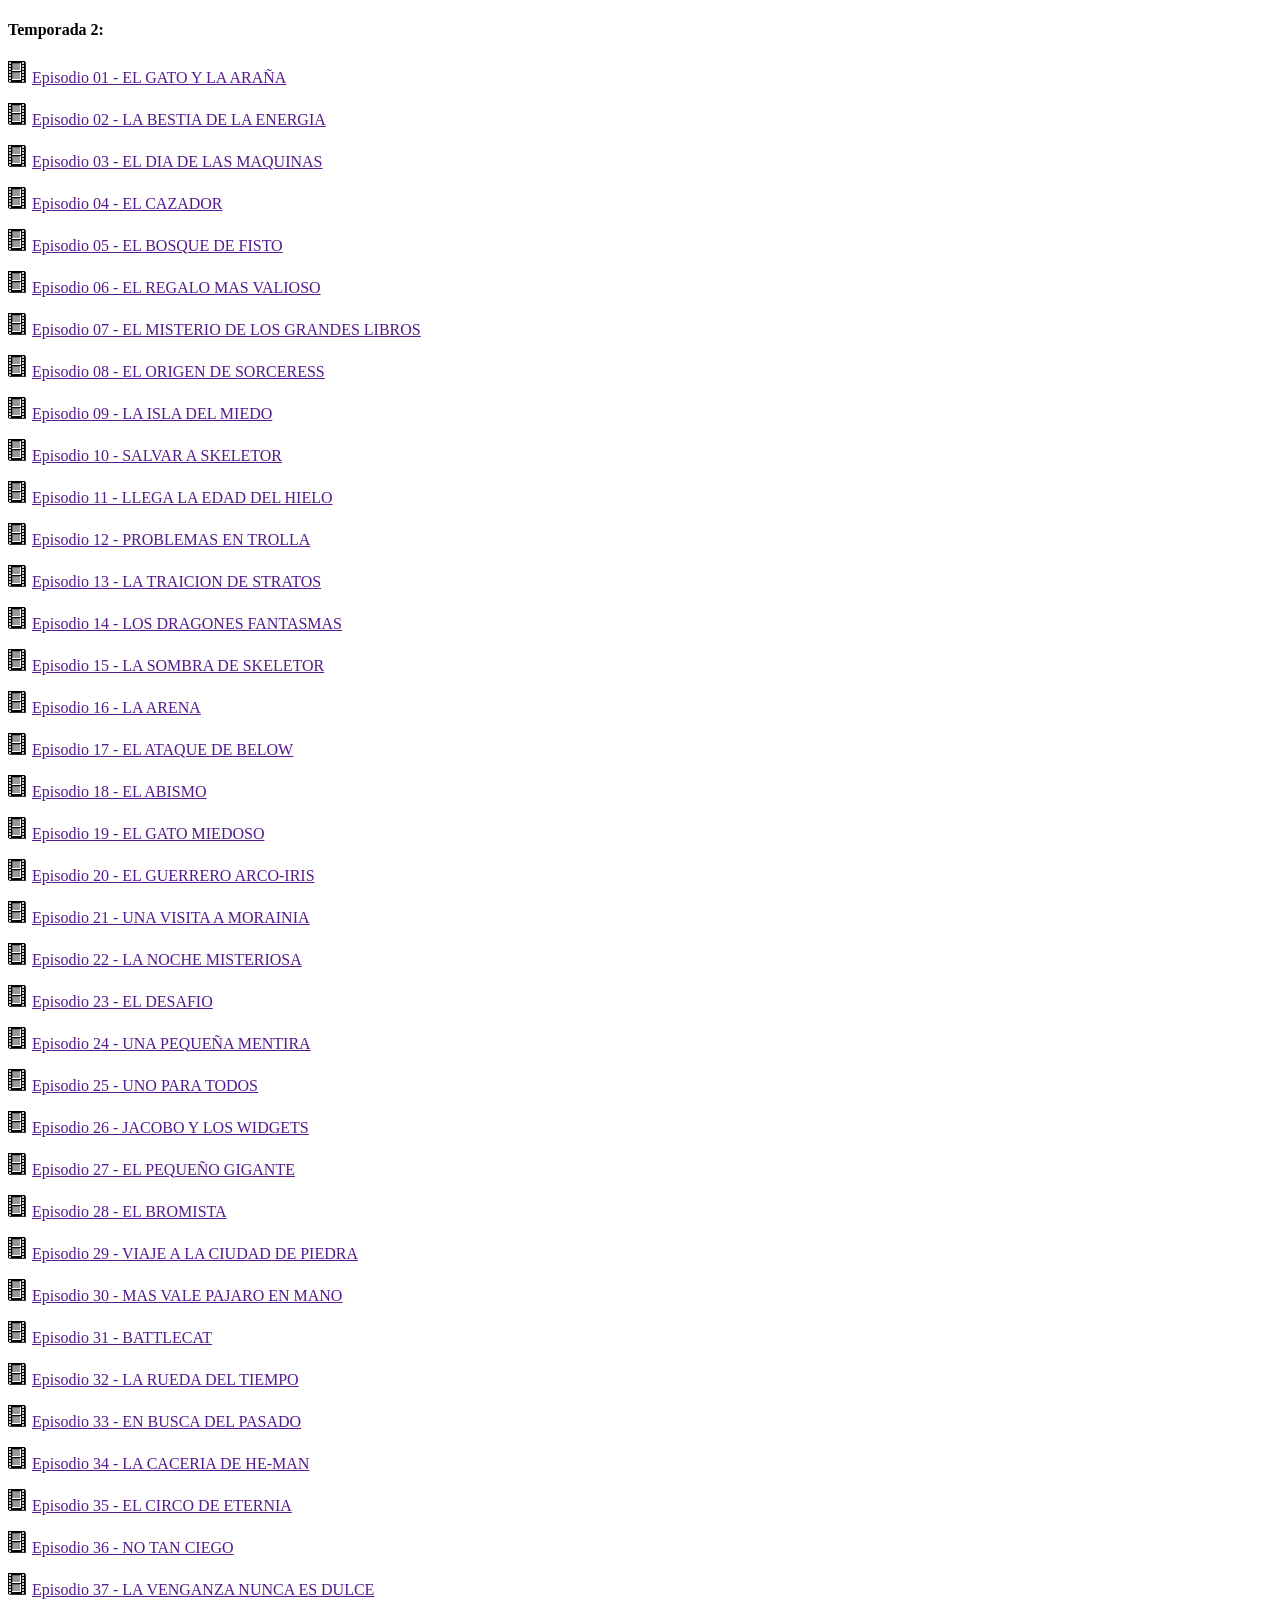
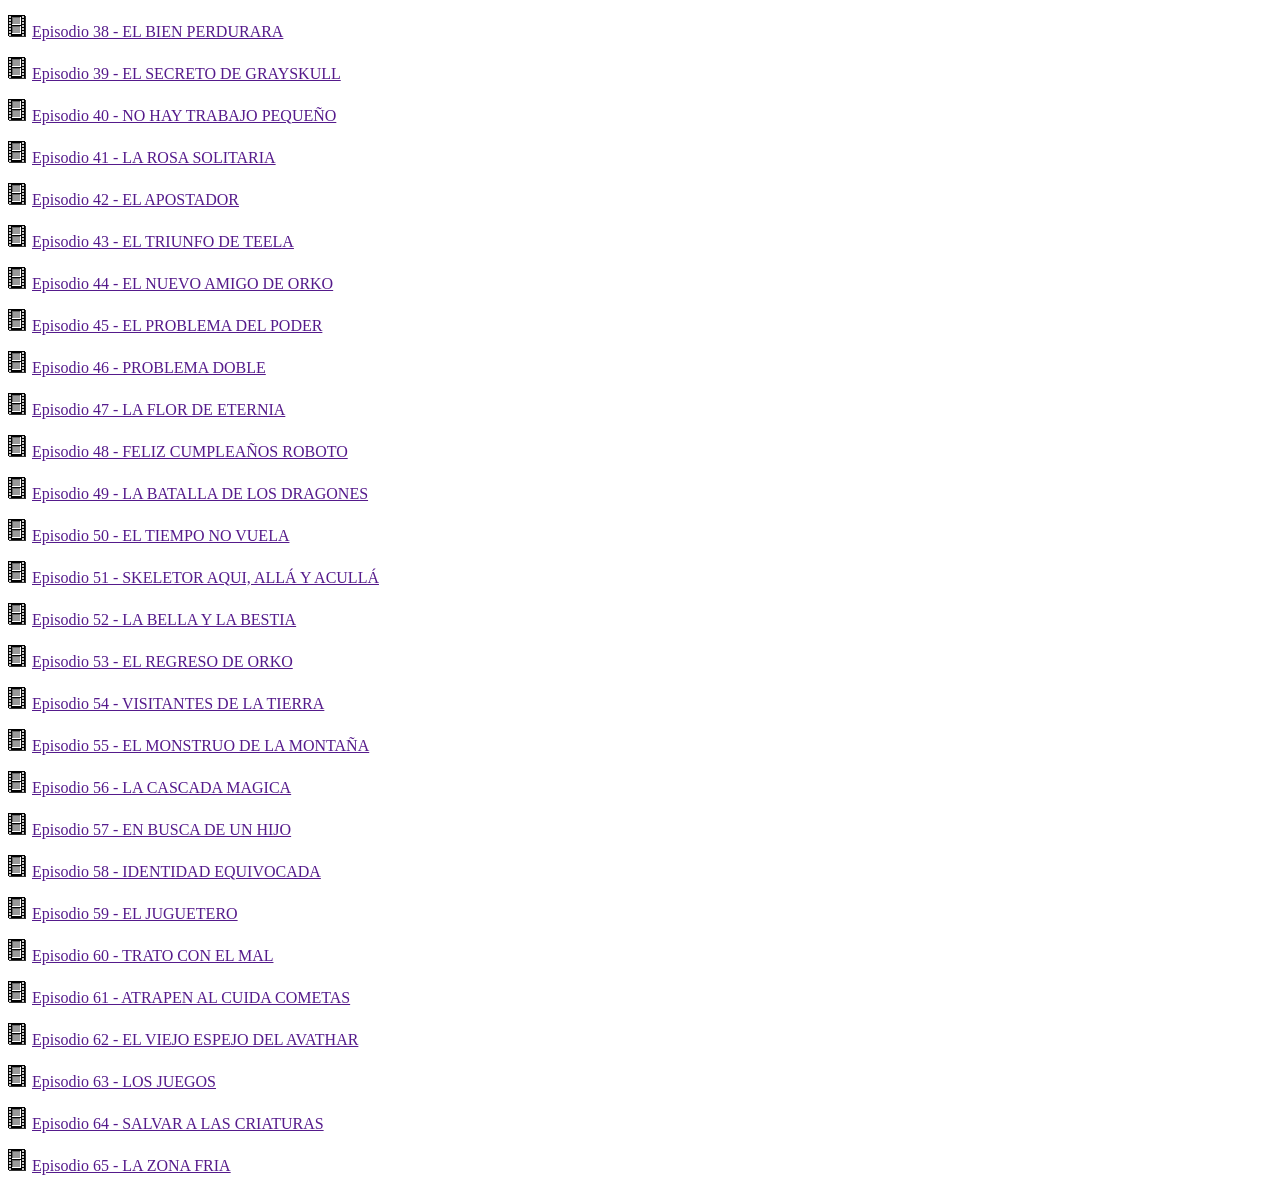
==== temps/temporada2.html @ c10290ee "Add files via upload" ====
<!DOCTYPE html>
<html>
<head>
<meta charset="UTF-8">
<title>temporada</title>
<link rel="shortcut icon" href="">
<link rel="stylesheet" type="text/css" href="../stylelista.css">

<meta name="robots" content="noindex">
<meta name="author" content="Johan Gzz">
<meta name="description" content="Contenedor de videos al por mayor">
<meta name="viewport" content="width=device-width, initial-scale=1.0, maximum-scale=1.0, user-scalable=no">

<style>

</style>

</head>
<body>

<audio src="../sound_1.mp3" autoplay></audio>

<h4>Temporada 2:</h4>
<p><img src="vid.gif"> <a class="linksdelaslistas" href="" target="visor">Episodio 01 - EL GATO Y LA ARAÑA</a></p>
<p><img src="vid.gif"> <a class="linksdelaslistas" href="" target="visor">Episodio 02 - LA BESTIA DE LA ENERGIA</a></p>
<p><img src="vid.gif"> <a class="linksdelaslistas" href="" target="visor">Episodio 03 - EL DIA DE LAS MAQUINAS</a></p>
<p><img src="vid.gif"> <a class="linksdelaslistas" href="" target="visor">Episodio 04 - EL CAZADOR</a></p>
<p><img src="vid.gif"> <a class="linksdelaslistas" href="" target="visor">Episodio 05 - EL BOSQUE DE FISTO</a></p>
<p><img src="vid.gif"> <a class="linksdelaslistas" href="" target="visor">Episodio 06 - EL REGALO MAS VALIOSO</a></p>
<p><img src="vid.gif"> <a class="linksdelaslistas" href="" target="visor">Episodio 07 - EL MISTERIO DE LOS GRANDES LIBROS</a></p>
<p><img src="vid.gif"> <a class="linksdelaslistas" href="" target="visor">Episodio 08 - EL ORIGEN DE SORCERESS</a></p>
<p><img src="vid.gif"> <a class="linksdelaslistas" href="" target="visor">Episodio 09 - LA ISLA DEL MIEDO</a></p>
<p><img src="vid.gif"> <a class="linksdelaslistas" href="" target="visor">Episodio 10 - SALVAR A SKELETOR</a></p>
<p><img src="vid.gif"> <a class="linksdelaslistas" href="" target="visor">Episodio 11 - LLEGA LA EDAD DEL HIELO</a></p>
<p><img src="vid.gif"> <a class="linksdelaslistas" href="" target="visor">Episodio 12 - PROBLEMAS EN TROLLA</a></p>
<p><img src="vid.gif"> <a class="linksdelaslistas" href="" target="visor">Episodio 13 - LA TRAICION DE STRATOS</a></p>
<p><img src="vid.gif"> <a class="linksdelaslistas" href="" target="visor">Episodio 14 - LOS DRAGONES FANTASMAS</a></p>
<p><img src="vid.gif"> <a class="linksdelaslistas" href="" target="visor">Episodio 15 - LA SOMBRA DE SKELETOR</a></p>
<p><img src="vid.gif"> <a class="linksdelaslistas" href="" target="visor">Episodio 16 - LA ARENA</a></p>
<p><img src="vid.gif"> <a class="linksdelaslistas" href="" target="visor">Episodio 17 - EL ATAQUE DE BELOW</a></p>
<p><img src="vid.gif"> <a class="linksdelaslistas" href="" target="visor">Episodio 18 - EL ABISMO</a></p>
<p><img src="vid.gif"> <a class="linksdelaslistas" href="" target="visor">Episodio 19 - EL GATO MIEDOSO</a></p>
<p><img src="vid.gif"> <a class="linksdelaslistas" href="" target="visor">Episodio 20 - EL GUERRERO ARCO-IRIS</a></p>
<p><img src="vid.gif"> <a class="linksdelaslistas" href="" target="visor">Episodio 21 - UNA VISITA A MORAINIA</a></p>
<p><img src="vid.gif"> <a class="linksdelaslistas" href="" target="visor">Episodio 22 - LA NOCHE MISTERIOSA</a></p>
<p><img src="vid.gif"> <a class="linksdelaslistas" href="" target="visor">Episodio 23 - EL DESAFIO</a></p>
<p><img src="vid.gif"> <a class="linksdelaslistas" href="" target="visor">Episodio 24 - UNA PEQUEÑA MENTIRA</a></p>
<p><img src="vid.gif"> <a class="linksdelaslistas" href="" target="visor">Episodio 25 - UNO PARA TODOS</a></p>
<p><img src="vid.gif"> <a class="linksdelaslistas" href="" target="visor">Episodio 26 - JACOBO Y LOS WIDGETS</a></p>
<p><img src="vid.gif"> <a class="linksdelaslistas" href="" target="visor">Episodio 27 - EL PEQUEÑO GIGANTE</a></p>
<p><img src="vid.gif"> <a class="linksdelaslistas" href="" target="visor">Episodio 28 - EL BROMISTA</a></p>
<p><img src="vid.gif"> <a class="linksdelaslistas" href="" target="visor">Episodio 29 - VIAJE A LA CIUDAD DE PIEDRA</a></p>
<p><img src="vid.gif"> <a class="linksdelaslistas" href="" target="visor">Episodio 30 - MAS VALE PAJARO EN MANO</a></p>
<p><img src="vid.gif"> <a class="linksdelaslistas" href="" target="visor">Episodio 31 - BATTLECAT</a></p>
<p><img src="vid.gif"> <a class="linksdelaslistas" href="" target="visor">Episodio 32 - LA RUEDA DEL TIEMPO</a></p>
<p><img src="vid.gif"> <a class="linksdelaslistas" href="" target="visor">Episodio 33 - EN BUSCA DEL PASADO</a></p>
<p><img src="vid.gif"> <a class="linksdelaslistas" href="" target="visor">Episodio 34 - LA CACERIA DE HE-MAN</a></p>
<p><img src="vid.gif"> <a class="linksdelaslistas" href="" target="visor">Episodio 35 - EL CIRCO DE ETERNIA</a></p>
<p><img src="vid.gif"> <a class="linksdelaslistas" href="" target="visor">Episodio 36 - NO TAN CIEGO</a></p>
<p><img src="vid.gif"> <a class="linksdelaslistas" href="" target="visor">Episodio 37 - LA VENGANZA NUNCA ES DULCE</a></p>
<p><img src="vid.gif"> <a class="linksdelaslistas" href="" target="visor">Episodio 38 - EL BIEN PERDURARA</a></p>
<p><img src="vid.gif"> <a class="linksdelaslistas" href="" target="visor">Episodio 39 - EL SECRETO DE GRAYSKULL</a></p>
<p><img src="vid.gif"> <a class="linksdelaslistas" href="" target="visor">Episodio 40 - NO HAY TRABAJO PEQUEÑO</a></p>
<p><img src="vid.gif"> <a class="linksdelaslistas" href="" target="visor">Episodio 41 - LA ROSA SOLITARIA</a></p>
<p><img src="vid.gif"> <a class="linksdelaslistas" href="" target="visor">Episodio 42 - EL APOSTADOR</a></p>
<p><img src="vid.gif"> <a class="linksdelaslistas" href="" target="visor">Episodio 43 - EL TRIUNFO DE TEELA</a></p>
<p><img src="vid.gif"> <a class="linksdelaslistas" href="" target="visor">Episodio 44 - EL NUEVO AMIGO DE ORKO</a></p>
<p><img src="vid.gif"> <a class="linksdelaslistas" href="" target="visor">Episodio 45 - EL PROBLEMA DEL PODER</a></p>
<p><img src="vid.gif"> <a class="linksdelaslistas" href="" target="visor">Episodio 46 - PROBLEMA DOBLE</a></p>
<p><img src="vid.gif"> <a class="linksdelaslistas" href="" target="visor">Episodio 47 - LA FLOR DE ETERNIA</a></p>
<p><img src="vid.gif"> <a class="linksdelaslistas" href="" target="visor">Episodio 48 - FELIZ CUMPLEAÑOS ROBOTO</a></p>
<p><img src="vid.gif"> <a class="linksdelaslistas" href="" target="visor">Episodio 49 - LA BATALLA DE LOS DRAGONES</a></p>
<p><img src="vid.gif"> <a class="linksdelaslistas" href="" target="visor">Episodio 50 - EL TIEMPO NO VUELA</a></p>
<p><img src="vid.gif"> <a class="linksdelaslistas" href="" target="visor">Episodio 51 - SKELETOR AQUI, ALLÁ Y ACULLÁ</a></p>
<p><img src="vid.gif"> <a class="linksdelaslistas" href="" target="visor">Episodio 52 - LA BELLA Y LA BESTIA</a></p>
<p><img src="vid.gif"> <a class="linksdelaslistas" href="" target="visor">Episodio 53 - EL REGRESO DE ORKO</a></p>
<p><img src="vid.gif"> <a class="linksdelaslistas" href="" target="visor">Episodio 54 - VISITANTES DE LA TIERRA</a></p>
<p><img src="vid.gif"> <a class="linksdelaslistas" href="" target="visor">Episodio 55 - EL MONSTRUO DE LA MONTAÑA</a></p>
<p><img src="vid.gif"> <a class="linksdelaslistas" href="" target="visor">Episodio 56 - LA CASCADA MAGICA</a></p>
<p><img src="vid.gif"> <a class="linksdelaslistas" href="" target="visor">Episodio 57 - EN BUSCA DE UN HIJO</a></p>
<p><img src="vid.gif"> <a class="linksdelaslistas" href="" target="visor">Episodio 58 - IDENTIDAD EQUIVOCADA</a></p>
<p><img src="vid.gif"> <a class="linksdelaslistas" href="" target="visor">Episodio 59 - EL JUGUETERO</a></p>
<p><img src="vid.gif"> <a class="linksdelaslistas" href="" target="visor">Episodio 60 - TRATO CON EL MAL</a></p>
<p><img src="vid.gif"> <a class="linksdelaslistas" href="" target="visor">Episodio 61 - ATRAPEN AL CUIDA COMETAS</a></p>
<p><img src="vid.gif"> <a class="linksdelaslistas" href="" target="visor">Episodio 62 - EL VIEJO ESPEJO DEL AVATHAR</a></p>
<p><img src="vid.gif"> <a class="linksdelaslistas" href="" target="visor">Episodio 63 - LOS JUEGOS</a></p>
<p><img src="vid.gif"> <a class="linksdelaslistas" href="" target="visor">Episodio 64 - SALVAR A LAS CRIATURAS</a></p>
<p><img src="vid.gif"> <a class="linksdelaslistas" href="" target="visor">Episodio 65 - LA ZONA FRIA</a></p>



<!-- div paraquitar la publici de 00 -->
<div class="divultimo"></div>
</body>
</html>
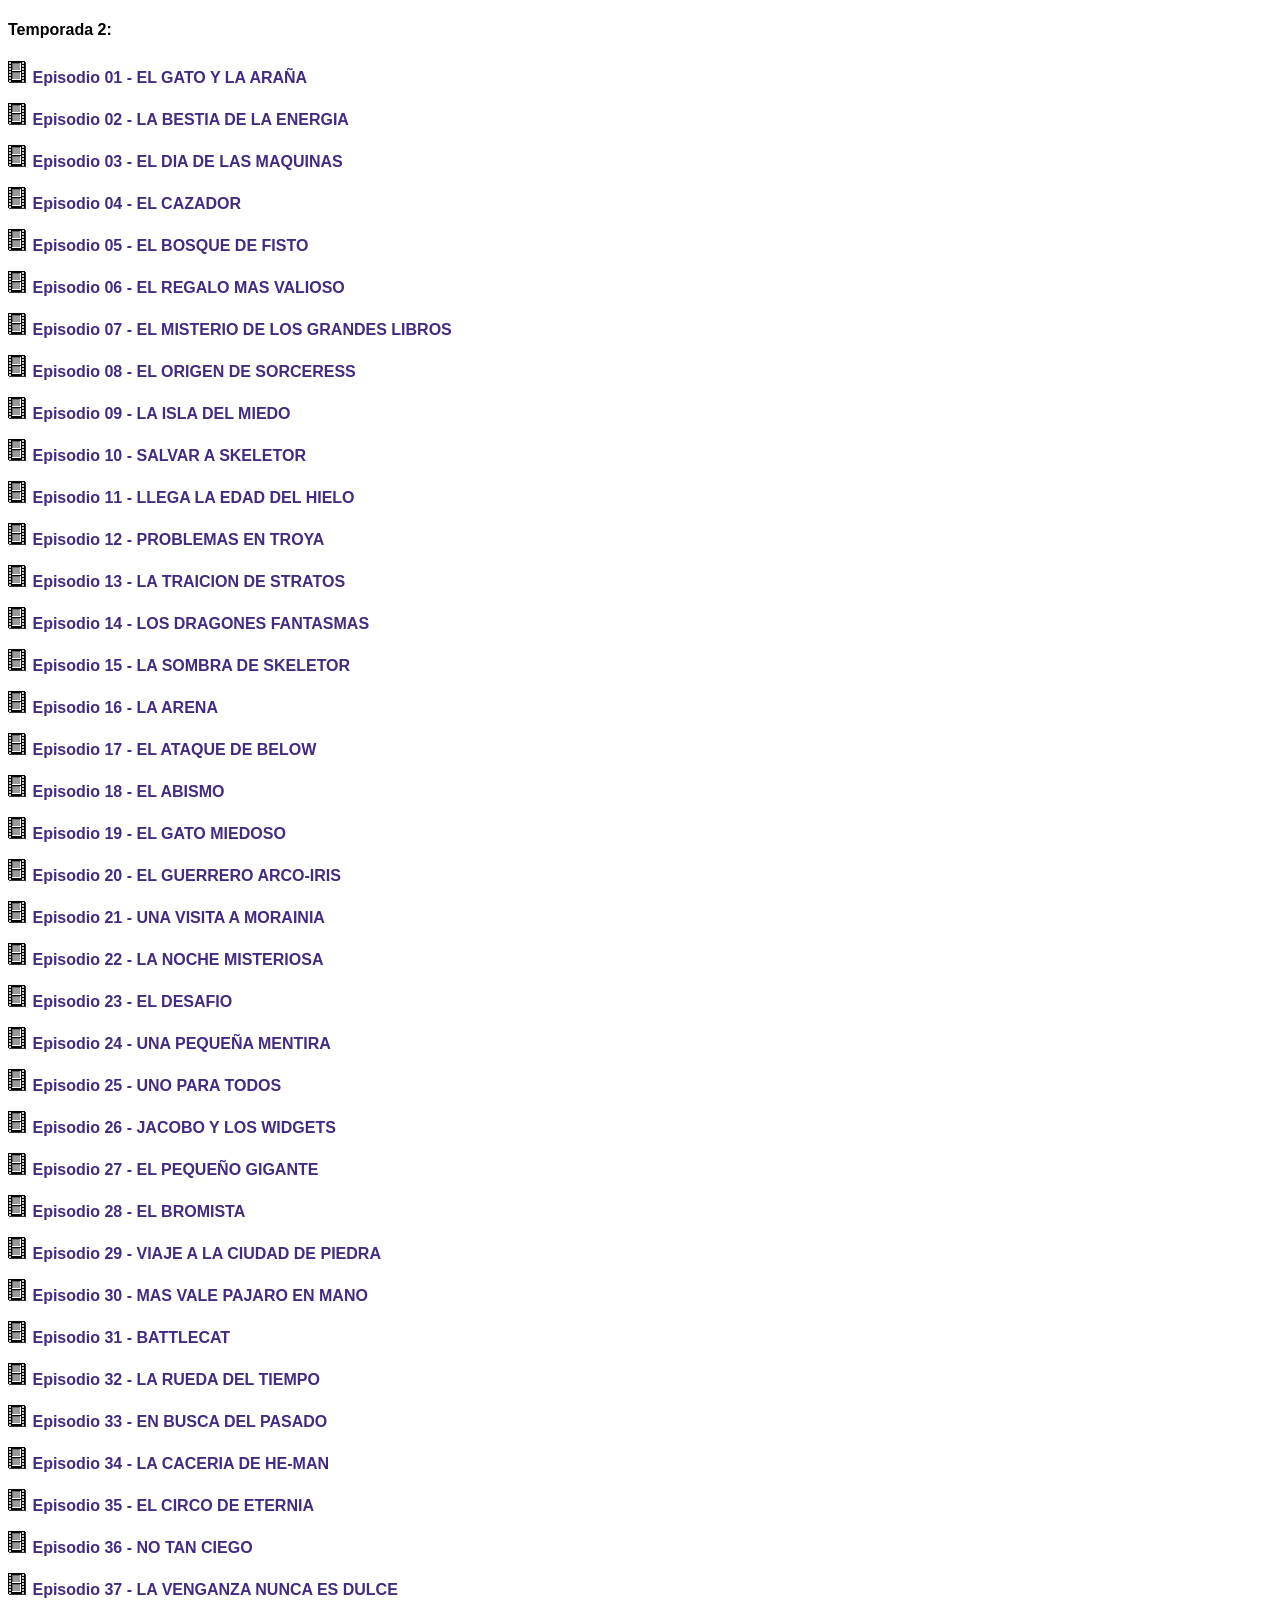
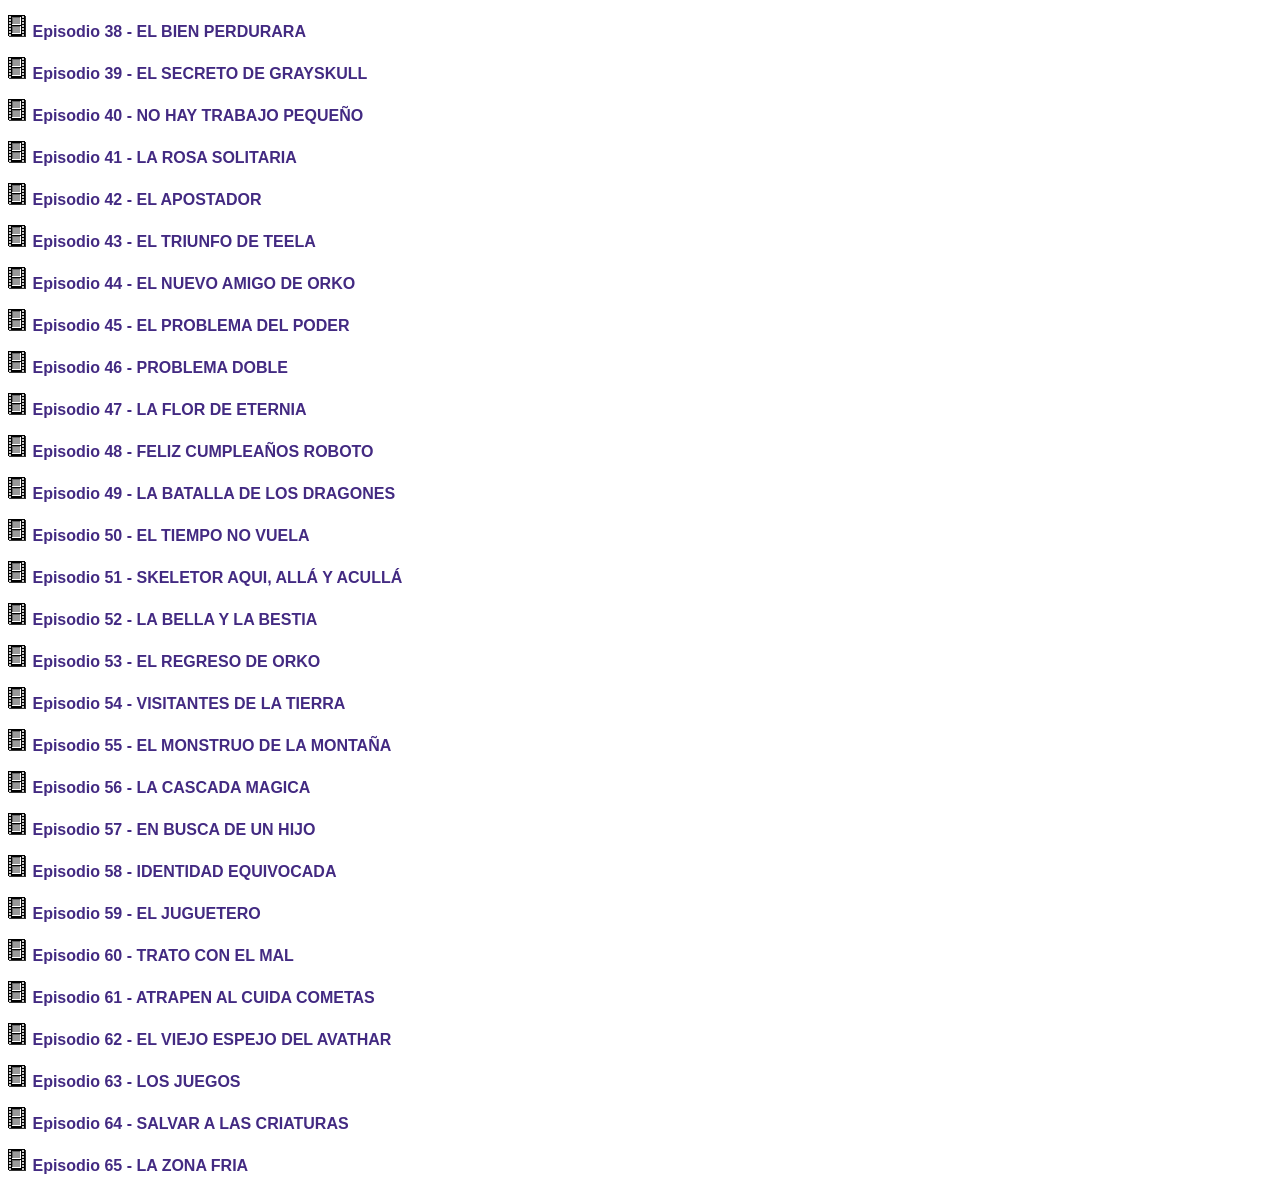
==== commit dc157b02: "Update temporada2.html actualiz" ====
--- a/temps/temporada2.html
+++ b/temps/temporada2.html
@@ -21,75 +21,75 @@
 <audio src="../sound_1.mp3" autoplay></audio>
 
 <h4>Temporada 2:</h4>
-<p><img src="vid.gif"> <a class="linksdelaslistas" href="" target="visor">Episodio 01 - EL GATO Y LA ARAÑA</a></p>
-<p><img src="vid.gif"> <a class="linksdelaslistas" href="" target="visor">Episodio 02 - LA BESTIA DE LA ENERGIA</a></p>
-<p><img src="vid.gif"> <a class="linksdelaslistas" href="" target="visor">Episodio 03 - EL DIA DE LAS MAQUINAS</a></p>
-<p><img src="vid.gif"> <a class="linksdelaslistas" href="" target="visor">Episodio 04 - EL CAZADOR</a></p>
-<p><img src="vid.gif"> <a class="linksdelaslistas" href="" target="visor">Episodio 05 - EL BOSQUE DE FISTO</a></p>
-<p><img src="vid.gif"> <a class="linksdelaslistas" href="" target="visor">Episodio 06 - EL REGALO MAS VALIOSO</a></p>
-<p><img src="vid.gif"> <a class="linksdelaslistas" href="" target="visor">Episodio 07 - EL MISTERIO DE LOS GRANDES LIBROS</a></p>
-<p><img src="vid.gif"> <a class="linksdelaslistas" href="" target="visor">Episodio 08 - EL ORIGEN DE SORCERESS</a></p>
-<p><img src="vid.gif"> <a class="linksdelaslistas" href="" target="visor">Episodio 09 - LA ISLA DEL MIEDO</a></p>
-<p><img src="vid.gif"> <a class="linksdelaslistas" href="" target="visor">Episodio 10 - SALVAR A SKELETOR</a></p>
-<p><img src="vid.gif"> <a class="linksdelaslistas" href="" target="visor">Episodio 11 - LLEGA LA EDAD DEL HIELO</a></p>
-<p><img src="vid.gif"> <a class="linksdelaslistas" href="" target="visor">Episodio 12 - PROBLEMAS EN TROLLA</a></p>
-<p><img src="vid.gif"> <a class="linksdelaslistas" href="" target="visor">Episodio 13 - LA TRAICION DE STRATOS</a></p>
-<p><img src="vid.gif"> <a class="linksdelaslistas" href="" target="visor">Episodio 14 - LOS DRAGONES FANTASMAS</a></p>
-<p><img src="vid.gif"> <a class="linksdelaslistas" href="" target="visor">Episodio 15 - LA SOMBRA DE SKELETOR</a></p>
-<p><img src="vid.gif"> <a class="linksdelaslistas" href="" target="visor">Episodio 16 - LA ARENA</a></p>
-<p><img src="vid.gif"> <a class="linksdelaslistas" href="" target="visor">Episodio 17 - EL ATAQUE DE BELOW</a></p>
-<p><img src="vid.gif"> <a class="linksdelaslistas" href="" target="visor">Episodio 18 - EL ABISMO</a></p>
-<p><img src="vid.gif"> <a class="linksdelaslistas" href="" target="visor">Episodio 19 - EL GATO MIEDOSO</a></p>
-<p><img src="vid.gif"> <a class="linksdelaslistas" href="" target="visor">Episodio 20 - EL GUERRERO ARCO-IRIS</a></p>
-<p><img src="vid.gif"> <a class="linksdelaslistas" href="" target="visor">Episodio 21 - UNA VISITA A MORAINIA</a></p>
-<p><img src="vid.gif"> <a class="linksdelaslistas" href="" target="visor">Episodio 22 - LA NOCHE MISTERIOSA</a></p>
-<p><img src="vid.gif"> <a class="linksdelaslistas" href="" target="visor">Episodio 23 - EL DESAFIO</a></p>
-<p><img src="vid.gif"> <a class="linksdelaslistas" href="" target="visor">Episodio 24 - UNA PEQUEÑA MENTIRA</a></p>
-<p><img src="vid.gif"> <a class="linksdelaslistas" href="" target="visor">Episodio 25 - UNO PARA TODOS</a></p>
-<p><img src="vid.gif"> <a class="linksdelaslistas" href="" target="visor">Episodio 26 - JACOBO Y LOS WIDGETS</a></p>
-<p><img src="vid.gif"> <a class="linksdelaslistas" href="" target="visor">Episodio 27 - EL PEQUEÑO GIGANTE</a></p>
-<p><img src="vid.gif"> <a class="linksdelaslistas" href="" target="visor">Episodio 28 - EL BROMISTA</a></p>
-<p><img src="vid.gif"> <a class="linksdelaslistas" href="" target="visor">Episodio 29 - VIAJE A LA CIUDAD DE PIEDRA</a></p>
-<p><img src="vid.gif"> <a class="linksdelaslistas" href="" target="visor">Episodio 30 - MAS VALE PAJARO EN MANO</a></p>
-<p><img src="vid.gif"> <a class="linksdelaslistas" href="" target="visor">Episodio 31 - BATTLECAT</a></p>
-<p><img src="vid.gif"> <a class="linksdelaslistas" href="" target="visor">Episodio 32 - LA RUEDA DEL TIEMPO</a></p>
-<p><img src="vid.gif"> <a class="linksdelaslistas" href="" target="visor">Episodio 33 - EN BUSCA DEL PASADO</a></p>
-<p><img src="vid.gif"> <a class="linksdelaslistas" href="" target="visor">Episodio 34 - LA CACERIA DE HE-MAN</a></p>
-<p><img src="vid.gif"> <a class="linksdelaslistas" href="" target="visor">Episodio 35 - EL CIRCO DE ETERNIA</a></p>
-<p><img src="vid.gif"> <a class="linksdelaslistas" href="" target="visor">Episodio 36 - NO TAN CIEGO</a></p>
-<p><img src="vid.gif"> <a class="linksdelaslistas" href="" target="visor">Episodio 37 - LA VENGANZA NUNCA ES DULCE</a></p>
-<p><img src="vid.gif"> <a class="linksdelaslistas" href="" target="visor">Episodio 38 - EL BIEN PERDURARA</a></p>
-<p><img src="vid.gif"> <a class="linksdelaslistas" href="" target="visor">Episodio 39 - EL SECRETO DE GRAYSKULL</a></p>
-<p><img src="vid.gif"> <a class="linksdelaslistas" href="" target="visor">Episodio 40 - NO HAY TRABAJO PEQUEÑO</a></p>
-<p><img src="vid.gif"> <a class="linksdelaslistas" href="" target="visor">Episodio 41 - LA ROSA SOLITARIA</a></p>
-<p><img src="vid.gif"> <a class="linksdelaslistas" href="" target="visor">Episodio 42 - EL APOSTADOR</a></p>
-<p><img src="vid.gif"> <a class="linksdelaslistas" href="" target="visor">Episodio 43 - EL TRIUNFO DE TEELA</a></p>
-<p><img src="vid.gif"> <a class="linksdelaslistas" href="" target="visor">Episodio 44 - EL NUEVO AMIGO DE ORKO</a></p>
-<p><img src="vid.gif"> <a class="linksdelaslistas" href="" target="visor">Episodio 45 - EL PROBLEMA DEL PODER</a></p>
-<p><img src="vid.gif"> <a class="linksdelaslistas" href="" target="visor">Episodio 46 - PROBLEMA DOBLE</a></p>
-<p><img src="vid.gif"> <a class="linksdelaslistas" href="" target="visor">Episodio 47 - LA FLOR DE ETERNIA</a></p>
-<p><img src="vid.gif"> <a class="linksdelaslistas" href="" target="visor">Episodio 48 - FELIZ CUMPLEAÑOS ROBOTO</a></p>
-<p><img src="vid.gif"> <a class="linksdelaslistas" href="" target="visor">Episodio 49 - LA BATALLA DE LOS DRAGONES</a></p>
-<p><img src="vid.gif"> <a class="linksdelaslistas" href="" target="visor">Episodio 50 - EL TIEMPO NO VUELA</a></p>
-<p><img src="vid.gif"> <a class="linksdelaslistas" href="" target="visor">Episodio 51 - SKELETOR AQUI, ALLÁ Y ACULLÁ</a></p>
-<p><img src="vid.gif"> <a class="linksdelaslistas" href="" target="visor">Episodio 52 - LA BELLA Y LA BESTIA</a></p>
-<p><img src="vid.gif"> <a class="linksdelaslistas" href="" target="visor">Episodio 53 - EL REGRESO DE ORKO</a></p>
-<p><img src="vid.gif"> <a class="linksdelaslistas" href="" target="visor">Episodio 54 - VISITANTES DE LA TIERRA</a></p>
-<p><img src="vid.gif"> <a class="linksdelaslistas" href="" target="visor">Episodio 55 - EL MONSTRUO DE LA MONTAÑA</a></p>
-<p><img src="vid.gif"> <a class="linksdelaslistas" href="" target="visor">Episodio 56 - LA CASCADA MAGICA</a></p>
-<p><img src="vid.gif"> <a class="linksdelaslistas" href="" target="visor">Episodio 57 - EN BUSCA DE UN HIJO</a></p>
-<p><img src="vid.gif"> <a class="linksdelaslistas" href="" target="visor">Episodio 58 - IDENTIDAD EQUIVOCADA</a></p>
-<p><img src="vid.gif"> <a class="linksdelaslistas" href="" target="visor">Episodio 59 - EL JUGUETERO</a></p>
-<p><img src="vid.gif"> <a class="linksdelaslistas" href="" target="visor">Episodio 60 - TRATO CON EL MAL</a></p>
-<p><img src="vid.gif"> <a class="linksdelaslistas" href="" target="visor">Episodio 61 - ATRAPEN AL CUIDA COMETAS</a></p>
-<p><img src="vid.gif"> <a class="linksdelaslistas" href="" target="visor">Episodio 62 - EL VIEJO ESPEJO DEL AVATHAR</a></p>
-<p><img src="vid.gif"> <a class="linksdelaslistas" href="" target="visor">Episodio 63 - LOS JUEGOS</a></p>
-<p><img src="vid.gif"> <a class="linksdelaslistas" href="" target="visor">Episodio 64 - SALVAR A LAS CRIATURAS</a></p>
-<p><img src="vid.gif"> <a class="linksdelaslistas" href="" target="visor">Episodio 65 - LA ZONA FRIA</a></p>
+<p><img src="vid.gif"> <a class="linksdelaslistas" href="https://archive.org/download/He-Man-T2-BerserkLatam/He-Man%20066%20El%20Gato%20y%20la%20Ara%C3%B1a.mp4" target="visor">Episodio 01 - EL GATO Y LA ARAÑA</a></p>
+<p><img src="vid.gif"> <a class="linksdelaslistas" href="https://archive.org/download/He-Man-T2-BerserkLatam/He-Man%20067%20La%20Bestia%20de%20la%20Energ%C3%ADa.mp4" target="visor">Episodio 02 - LA BESTIA DE LA ENERGIA</a></p>
+<p><img src="vid.gif"> <a class="linksdelaslistas" href="https://archive.org/download/He-Man-T2-BerserkLatam/He-Man%20068%20El%20D%C3%ADa%20de%20las%20M%C3%A1quinas.mp4" target="visor">Episodio 03 - EL DIA DE LAS MAQUINAS</a></p>
+<p><img src="vid.gif"> <a class="linksdelaslistas" href="https://archive.org/download/He-Man-T2-BerserkLatam/He-Man%20069%20El%20Cazador.mp4" target="visor">Episodio 04 - EL CAZADOR</a></p>
+<p><img src="vid.gif"> <a class="linksdelaslistas" href="https://archive.org/download/He-Man-T2-BerserkLatam/He-Man%20070%20El%20Bosque%20de%20Fisto.mp4" target="visor">Episodio 05 - EL BOSQUE DE FISTO</a></p>
+<p><img src="vid.gif"> <a class="linksdelaslistas" href="https://archive.org/download/He-Man-T2-BerserkLatam/He-Man%20071%20El%20Regalo%20M%C3%A1s%20Valioso.mp4" target="visor">Episodio 06 - EL REGALO MAS VALIOSO</a></p>
+<p><img src="vid.gif"> <a class="linksdelaslistas" href="https://archive.org/download/He-Man-T2-BerserkLatam/He-Man%20072%20El%20Misterio%20de%20los%20Grandes%20Libros.mp4" target="visor">Episodio 07 - EL MISTERIO DE LOS GRANDES LIBROS</a></p>
+<p><img src="vid.gif"> <a class="linksdelaslistas" href="https://archive.org/download/He-Man-T2-BerserkLatam/He-Man%20073%20El%20Origen%20de%20Sorceress.mp4" target="visor">Episodio 08 - EL ORIGEN DE SORCERESS</a></p>
+<p><img src="vid.gif"> <a class="linksdelaslistas" href="https://archive.org/download/He-Man-T2-BerserkLatam/He-Man%20074%20La%20Isla%20del%20Miedo.mp4" target="visor">Episodio 09 - LA ISLA DEL MIEDO</a></p>
+<p><img src="vid.gif"> <a class="linksdelaslistas" href="https://archive.org/download/He-Man-T2-BerserkLatam/He-Man%20075%20Salvar%20a%20Skeletor.mp4" target="visor">Episodio 10 - SALVAR A SKELETOR</a></p>
+<p><img src="vid.gif"> <a class="linksdelaslistas" href="https://archive.org/download/He-Man-T2-BerserkLatam/He-Man%20076%20Llega%20la%20Edad%20del%20Hielo.mp4" target="visor">Episodio 11 - LLEGA LA EDAD DEL HIELO</a></p>
+<p><img src="vid.gif"> <a class="linksdelaslistas" href="https://archive.org/download/He-Man-T2-BerserkLatam/He-Man%20077%20Problemas%20en%20Trolla.mp4" target="visor">Episodio 12 - PROBLEMAS EN TROYA</a></p>
+<p><img src="vid.gif"> <a class="linksdelaslistas" href="https://archive.org/download/He-Man-T2-BerserkLatam/He-Man%20078%20La%20Traici%C3%B3n%20de%20Stratos.mp4" target="visor">Episodio 13 - LA TRAICION DE STRATOS</a></p>
+<p><img src="vid.gif"> <a class="linksdelaslistas" href="https://archive.org/download/He-Man-T2-BerserkLatam/He-Man%20079%20Los%20Dragones%20Fantasmas.mp4" target="visor">Episodio 14 - LOS DRAGONES FANTASMAS</a></p>
+<p><img src="vid.gif"> <a class="linksdelaslistas" href="https://archive.org/download/He-Man-T2-BerserkLatam/He-Man%20080%20La%20Sombra%20de%20Skeletor.mp4" target="visor">Episodio 15 - LA SOMBRA DE SKELETOR</a></p>
+<p><img src="vid.gif"> <a class="linksdelaslistas" href="https://archive.org/download/He-Man-T2-BerserkLatam/He-Man%20081%20La%20Arena.mp4" target="visor">Episodio 16 - LA ARENA</a></p>
+<p><img src="vid.gif"> <a class="linksdelaslistas" href="https://archive.org/download/He-Man-T2-BerserkLatam/He-Man%20082%20El%20Ataque%20de%20Below.mp4" target="visor">Episodio 17 - EL ATAQUE DE BELOW</a></p>
+<p><img src="vid.gif"> <a class="linksdelaslistas" href="https://archive.org/download/He-Man-T2-BerserkLatam/He-Man%20083%20El%20Abismo.mp4" target="visor">Episodio 18 - EL ABISMO</a></p>
+<p><img src="vid.gif"> <a class="linksdelaslistas" href="https://archive.org/download/He-Man-T2-BerserkLatam/He-Man%20084%20El%20Gato%20Miedoso.mp4" target="visor">Episodio 19 - EL GATO MIEDOSO</a></p>
+<p><img src="vid.gif"> <a class="linksdelaslistas" href="https://archive.org/download/He-Man-T2-BerserkLatam/He-Man%20085%20El%20Guerrero%20Arco%20Iris.mp4" target="visor">Episodio 20 - EL GUERRERO ARCO-IRIS</a></p>
+<p><img src="vid.gif"> <a class="linksdelaslistas" href="https://archive.org/download/He-Man-T2-BerserkLatam/He-Man%20086%20Una%20Visita%20a%20Morainia.mp4" target="visor">Episodio 21 - UNA VISITA A MORAINIA</a></p>
+<p><img src="vid.gif"> <a class="linksdelaslistas" href="https://archive.org/download/He-Man-T2-BerserkLatam/He-Man%20087%20La%20Noche%20Misteriosa.mp4" target="visor">Episodio 22 - LA NOCHE MISTERIOSA</a></p>
+<p><img src="vid.gif"> <a class="linksdelaslistas" href="https://archive.org/download/He-Man-T2-BerserkLatam/He-Man%20088%20El%20Desaf%C3%ADo.mp4" target="visor">Episodio 23 - EL DESAFIO</a></p>
+<p><img src="vid.gif"> <a class="linksdelaslistas" href="https://archive.org/download/He-Man-T2-BerserkLatam/He-Man%20089%20Una%20Peque%C3%B1a%20Mentira.mp4" target="visor">Episodio 24 - UNA PEQUEÑA MENTIRA</a></p>
+<p><img src="vid.gif"> <a class="linksdelaslistas" href="https://archive.org/download/He-Man-T2-BerserkLatam/He-Man%20090%20Uno%20para%20Todos.mp4" target="visor">Episodio 25 - UNO PARA TODOS</a></p>
+<p><img src="vid.gif"> <a class="linksdelaslistas" href="https://archive.org/download/He-Man-T2-BerserkLatam/He-Man%20091%20Jacobo%20y%20los%20Widgets.mp4" target="visor">Episodio 26 - JACOBO Y LOS WIDGETS</a></p>
+<p><img src="vid.gif"> <a class="linksdelaslistas" href="https://archive.org/download/He-Man-T2-BerserkLatam/He-Man%20092%20El%20Peque%C3%B1o%20Gigante.mp4" target="visor">Episodio 27 - EL PEQUEÑO GIGANTE</a></p>
+<p><img src="vid.gif"> <a class="linksdelaslistas" href="https://archive.org/download/He-Man-T2-BerserkLatam/He-Man%20093%20El%20Bromista.mp4" target="visor">Episodio 28 - EL BROMISTA</a></p>
+<p><img src="vid.gif"> <a class="linksdelaslistas" href="https://archive.org/download/He-Man-T2-BerserkLatam/He-Man%20094%20Viaje%20a%20la%20Ciudad%20de%20Piedra.mp4" target="visor">Episodio 29 - VIAJE A LA CIUDAD DE PIEDRA</a></p>
+<p><img src="vid.gif"> <a class="linksdelaslistas" href="https://archive.org/download/He-Man-T2-BerserkLatam/He-Man%20095%20M%C3%A1s%20vale%20P%C3%A1jaro%20en%20Mano.mp4" target="visor">Episodio 30 - MAS VALE PAJARO EN MANO</a></p>
+<p><img src="vid.gif"> <a class="linksdelaslistas" href="https://archive.org/download/He-Man-T2-BerserkLatam/He-Man%20096%20Battlecat.mp4" target="visor">Episodio 31 - BATTLECAT</a></p>
+<p><img src="vid.gif"> <a class="linksdelaslistas" href="https://archive.org/download/He-Man-T2-BerserkLatam/He-Man%20097%20La%20Rueda%20del%20Tiempo.mp4" target="visor">Episodio 32 - LA RUEDA DEL TIEMPO</a></p>
+<p><img src="vid.gif"> <a class="linksdelaslistas" href="https://archive.org/download/He-Man-T2-BerserkLatam/He-Man%20098%20En%20Busca%20del%20Pasado.mp4" target="visor">Episodio 33 - EN BUSCA DEL PASADO</a></p>
+<p><img src="vid.gif"> <a class="linksdelaslistas" href="https://archive.org/download/He-Man-T2-BerserkLatam/He-Man%20099%20La%20Cacer%C3%ADa%20de%20He-Man.mp4" target="visor">Episodio 34 - LA CACERIA DE HE-MAN</a></p>
+<p><img src="vid.gif"> <a class="linksdelaslistas" href="https://archive.org/download/He-Man-T2-BerserkLatam/He-Man%20100%20El%20Circo%20de%20Eternia.mp4" target="visor">Episodio 35 - EL CIRCO DE ETERNIA</a></p>
+<p><img src="vid.gif"> <a class="linksdelaslistas" href="https://archive.org/download/He-Man-T2-BerserkLatam/He-Man%20101%20No%20tan%20Ciego.mp4" target="visor">Episodio 36 - NO TAN CIEGO</a></p>
+<p><img src="vid.gif"> <a class="linksdelaslistas" href="https://archive.org/download/He-Man-T2-BerserkLatam/He-Man%20102%20La%20Venganza%20Nunca%20es%20Dulce.mp4" target="visor">Episodio 37 - LA VENGANZA NUNCA ES DULCE</a></p>
+<p><img src="vid.gif"> <a class="linksdelaslistas" href="https://archive.org/download/He-Man-T2-BerserkLatam/He-Man%20103%20El%20Bien%20Perdurar%C3%A1.mp4" target="visor">Episodio 38 - EL BIEN PERDURARA</a></p>
+<p><img src="vid.gif"> <a class="linksdelaslistas" href="https://archive.org/download/He-Man-T2-BerserkLatam/He-Man%20104%20El%20Secreto%20de%20Grayskull.mp4" target="visor">Episodio 39 - EL SECRETO DE GRAYSKULL</a></p>
+<p><img src="vid.gif"> <a class="linksdelaslistas" href="https://archive.org/download/He-Man-T2-BerserkLatam/He-Man%20105%20Noy%20hay%20Trabajo%20Peque%C3%B1o.mp4" target="visor">Episodio 40 - NO HAY TRABAJO PEQUEÑO</a></p>
+<p><img src="vid.gif"> <a class="linksdelaslistas" href="https://archive.org/download/He-Man-T2-BerserkLatam/He-Man%20106%20La%20Rosa%20Solitaria.mp4" target="visor">Episodio 41 - LA ROSA SOLITARIA</a></p>
+<p><img src="vid.gif"> <a class="linksdelaslistas" href="https://archive.org/download/He-Man-T2-BerserkLatam/He-Man%20107%20El%20Apostador.mp4" target="visor">Episodio 42 - EL APOSTADOR</a></p>
+<p><img src="vid.gif"> <a class="linksdelaslistas" href="https://archive.org/download/He-Man-T2-BerserkLatam/He-Man%20108%20El%20Triunfo%20de%20Teela.mp4" target="visor">Episodio 43 - EL TRIUNFO DE TEELA</a></p>
+<p><img src="vid.gif"> <a class="linksdelaslistas" href="https://archive.org/download/He-Man-T2-BerserkLatam/He-Man%20109%20El%20Nuevo%20Amigo%20de%20Orko.mp4" target="visor">Episodio 44 - EL NUEVO AMIGO DE ORKO</a></p>
+<p><img src="vid.gif"> <a class="linksdelaslistas" href="https://archive.org/download/He-Man-T2-BerserkLatam/He-Man%20110%20El%20Problema%20del%20Poder.mp4" target="visor">Episodio 45 - EL PROBLEMA DEL PODER</a></p>
+<p><img src="vid.gif"> <a class="linksdelaslistas" href="https://archive.org/download/He-Man-T2-BerserkLatam/He-Man%20111%20Problema%20Doble.mp4" target="visor">Episodio 46 - PROBLEMA DOBLE</a></p>
+<p><img src="vid.gif"> <a class="linksdelaslistas" href="https://archive.org/download/He-Man-T2-BerserkLatam/He-Man%20112%20La%20Flor%20de%20Eternia.mp4" target="visor">Episodio 47 - LA FLOR DE ETERNIA</a></p>
+<p><img src="vid.gif"> <a class="linksdelaslistas" href="https://archive.org/download/He-Man-T2-BerserkLatam/He-Man%20113%20Feliz%20Cumplea%C3%B1os%20Roboto.mp4" target="visor">Episodio 48 - FELIZ CUMPLEAÑOS ROBOTO</a></p>
+<p><img src="vid.gif"> <a class="linksdelaslistas" href="https://archive.org/download/He-Man-T2-BerserkLatam/He-Man%20114%20La%20Batalla%20de%20los%20Dragones.mp4" target="visor">Episodio 49 - LA BATALLA DE LOS DRAGONES</a></p>
+<p><img src="vid.gif"> <a class="linksdelaslistas" href="https://archive.org/download/He-Man-T2-BerserkLatam/He-Man%20115%20El%20Tiempo%20no%20Vuela.mp4" target="visor">Episodio 50 - EL TIEMPO NO VUELA</a></p>
+<p><img src="vid.gif"> <a class="linksdelaslistas" href="https://archive.org/download/He-Man-T2-BerserkLatam/He-Man%20116%20Skeletor%20Aqu%C3%AD%2C%20All%C3%A1%20y%20Acull%C3%A1.mp4" target="visor">Episodio 51 - SKELETOR AQUI, ALLÁ Y ACULLÁ</a></p>
+<p><img src="vid.gif"> <a class="linksdelaslistas" href="https://archive.org/download/He-Man-T2-BerserkLatam/He-Man%20117%20La%20Bella%20y%20la%20Bestia.mp4" target="visor">Episodio 52 - LA BELLA Y LA BESTIA</a></p>
+<p><img src="vid.gif"> <a class="linksdelaslistas" href="https://archive.org/download/He-Man-T2-BerserkLatam/He-Man%20118%20El%20Regreso%20de%20Orko.mp4" target="visor">Episodio 53 - EL REGRESO DE ORKO</a></p>
+<p><img src="vid.gif"> <a class="linksdelaslistas" href="https://archive.org/download/He-Man-T2-BerserkLatam/He-Man%20119%20Visitantes%20de%20la%20Tierra.mp4" target="visor">Episodio 54 - VISITANTES DE LA TIERRA</a></p>
+<p><img src="vid.gif"> <a class="linksdelaslistas" href="https://archive.org/download/He-Man-T2-BerserkLatam/He-Man%20120%20El%20Monstruo%20de%20la%20Monta%C3%B1a.mp4" target="visor">Episodio 55 - EL MONSTRUO DE LA MONTAÑA</a></p>
+<p><img src="vid.gif"> <a class="linksdelaslistas" href="https://archive.org/download/He-Man-T2-BerserkLatam/He-Man%20121%20La%20Cascada%20M%C3%A1gica.mp4" target="visor">Episodio 56 - LA CASCADA MAGICA</a></p>
+<p><img src="vid.gif"> <a class="linksdelaslistas" href="https://archive.org/download/He-Man-T2-BerserkLatam/He-Man%20122%20En%20Busca%20de%20un%20Hijo.mp4" target="visor">Episodio 57 - EN BUSCA DE UN HIJO</a></p>
+<p><img src="vid.gif"> <a class="linksdelaslistas" href="https://archive.org/download/He-Man-T2-BerserkLatam/He-Man%20123%20Identidad%20Equivocada.mp4" target="visor">Episodio 58 - IDENTIDAD EQUIVOCADA</a></p>
+<p><img src="vid.gif"> <a class="linksdelaslistas" href="https://archive.org/download/He-Man-T2-BerserkLatam/He-Man%20124%20El%20Juguetero.mp4" target="visor">Episodio 59 - EL JUGUETERO</a></p>
+<p><img src="vid.gif"> <a class="linksdelaslistas" href="https://archive.org/download/He-Man-T2-BerserkLatam/He-Man%20125Trato%20con%20el%20Mal.mp4" target="visor">Episodio 60 - TRATO CON EL MAL</a></p>
+<p><img src="vid.gif"> <a class="linksdelaslistas" href="https://archive.org/download/He-Man-T2-BerserkLatam/He-Man%20126%20Atrapen%20al%20Cuida%20Cometas.mp4" target="visor">Episodio 61 - ATRAPEN AL CUIDA COMETAS</a></p>
+<p><img src="vid.gif"> <a class="linksdelaslistas" href="https://archive.org/download/He-Man-T2-BerserkLatam/He-Man%20127%20El%20Viejo%20Espejo%20de%20Avathar.mp4" target="visor">Episodio 62 - EL VIEJO ESPEJO DEL AVATHAR</a></p>
+<p><img src="vid.gif"> <a class="linksdelaslistas" href="https://archive.org/download/He-Man-T2-BerserkLatam/He-Man%20128%20Los%20Juegos.mp4" target="visor">Episodio 63 - LOS JUEGOS</a></p>
+<p><img src="vid.gif"> <a class="linksdelaslistas" href="https://archive.org/download/He-Man-T2-BerserkLatam/He-Man%20129%20Salvar%20a%20las%20Criaturas.mp4" target="visor">Episodio 64 - SALVAR A LAS CRIATURAS</a></p>
+<p><img src="vid.gif"> <a class="linksdelaslistas" href="https://archive.org/download/He-Man-T2-BerserkLatam/He-Man%20130%20La%20Zona%20Fr%C3%ADa.mp4" target="visor">Episodio 65 - LA ZONA FRIA</a></p>
 
 
 
 <!-- div paraquitar la publici de 00 -->
 <div class="divultimo"></div>
 </body>
-</html>+</html>
--- a/stylelista.css
+++ b/stylelista.css
@@ -0,0 +1,76 @@
+body{
+background-color:none;
+font-family:Arial;
+overflow-x: hidden; /* Desplazamiento horizontal deshabilitado para el cuerpo entero */
+}
+
+.botonesdelascarpetasdeservidores{
+border-style:solid;
+border-color:black;
+border-width:thin;
+color:black;
+background-color:#dadada;
+cursor:pointer,default;
+text-decoration:none;
+padding:3.1px;
+}
+
+.botonesdelascarpetasparasubir{
+border-style:solid;
+border-color:#dadada;
+border-width:thin;
+color:#dadada;
+background-color:black;
+cursor:pointer,default;
+text-decoration:none;
+padding:3.1px;
+}
+
+.scrollhorizontal{
+width: 100%;
+height: 48px;
+margin-top:0px;
+padding-top:4px;
+overflow-x: auto; /* Desplazamiento horizontal automático */
+overflow-y: hidden; /* Ocultar desplazamiento vertical */
+white-space: nowrap; /* Evita que el texto se divida en varias líneas */
+}
+
+.linksdelaslistas{
+color:#432a82;
+text-decoration:none;
+font-weight:bold;
+font-family:arial;
+}
+
+.linksdelaslistas:visited{
+color:white;
+}
+
+.linksdelaslistas:hover{
+text-decoration:underline;
+}
+
+.iframedelalistaquevadentrodelotroiframe{
+width:100%;
+border:none;
+height:450px;
+}
+
+.divultimo + div{
+visibility:hidden;
+}
+
+.botoneselegirsubir{
+padding:4px;
+}
+
+/* Pantallas de 300px de ALTO o inferior */
+
+@media only screen and (max-height: 300px) {
+
+.iframedelalistaquevadentrodelotroiframe{
+height:210px;
+}
+
+}
